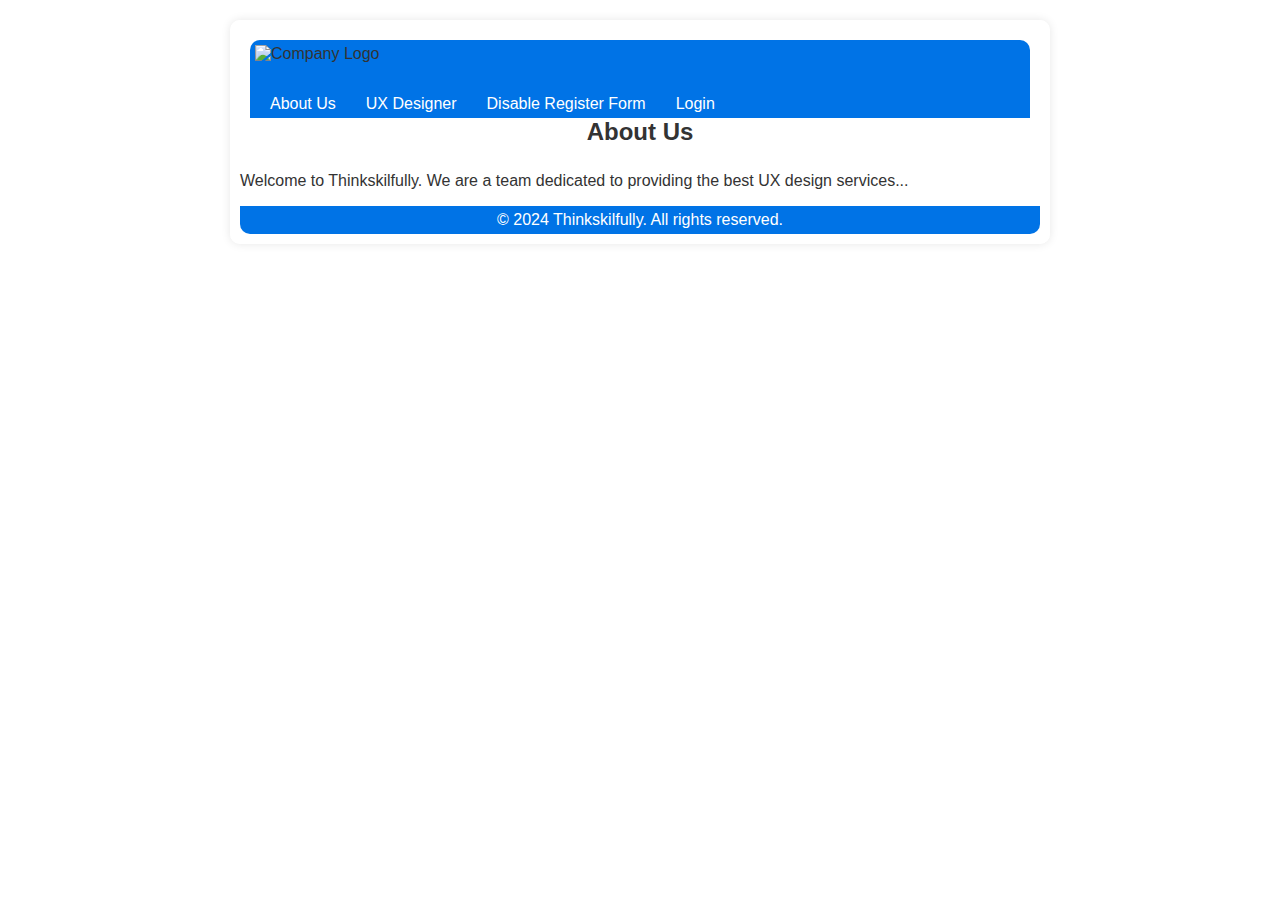
==== about-us.html @ 9ef7169d "first commit" ====
<!DOCTYPE html>
<html lang="en">
<head>
    <meta charset="UTF-8">
    <meta name="viewport" content="width=device-width, initial-scale=1.0">
    <title>About Us - Thinkskilfully</title>
    <link rel="stylesheet" href="styles.css">
</head>
<body>
    <div class="container">
        <header class="header">
            <div class="navbar">
                <img src="logo.png" alt="Company Logo" class="logo">
                <nav>
                    <ul>

                        <li><a href="about-us.html">About Us</a></li>
                        <li><a href="ux-designer.html">UX Designer</a></li>
                        <li><a href="disable-register-form.html">Disable Register Form</a></li>
                        <li><a href="login.html">Login</a></li>
                    </ul>
                </nav>
            </div>
            <h1>About Us</h1>
        </header>
        <section>
            <p>Welcome to Thinkskilfully. We are a team dedicated to providing the best UX design services...</p>
            <!-- Add more content about your company here -->
        </section>
        <footer class="footer">
            <p>&copy; 2024 Thinkskilfully. All rights reserved.</p>
        </footer>
    </div>
</body>
</html>
---- styles.css ----
body {
  font-family: Arial, sans-serif;
  background: url('https://your-image-url.com/background.jpg') no-repeat center center fixed;
  background-size: cover;
  margin: 0;
  padding: 0;
  color: #333;
}

.container {
  max-width: 800px;
  margin: auto;
  background-color: rgb(255, 255, 255, 0.9);
  box-shadow: 0 0 10px rgba(0, 0, 0, 0.1);
  padding: 20px;
  border-radius: 10px;
  margin-top: 50px;
  margin-bottom: 50px;
}

.navbar {
  display: flex;
  align-items: center;
  justify-content: space-between;
  padding: 10px;
  background-color: #0073e6;
  border-radius: 10px 10px 0 0;
}

.logo {
  height: 50px;
}

.navbar nav ul {
  list-style-type: none;
  margin: 0;
  padding: 0;
  display: flex;
}

.navbar nav ul li {
  margin: 0 10px;
}

.navbar nav ul li a {
  color: white;
  text-decoration: none;
  padding: 10px;
  border-radius: 5px;
}

.navbar nav ul li a:hover {
  background-color: rgba(255, 255, 255, 0.2);
}

.header {
  text-align: center;
  padding: 20px;
}

.header h1 {
  margin: 0;
  font-size: 2em;
}

.header h2 {
  margin: 10px 0 20px;
}

.typeform-section {
  margin: 20px 0;
}

.calendly-section {
  margin: 20px 0;
  text-align: center;
}

.footer {
  text-align: center;
  padding: 10px;
  background-color: #0073e6;
  color: #fff;
  border-radius: 0 0 10px 10px;
}

.footer p {
  margin: 0;
}

.calendly-inline-widget {
  border: none;
}

/* Responsive Styles for All Media */
@media all {
  .container {
      margin-top: 20px;
      margin-bottom: 20px;
      padding: 10px;
  }

  .navbar {
      flex-direction: column;
      align-items: flex-start;
      padding: 5px;
      border-radius: 10px 10px 0 0;
  }

  .navbar nav ul {
    flex-direction: row; /* 在较小屏幕上将导航选项设置为水平排列 */
    margin-top: 10px;
  }

  .navbar nav ul li {
    margin: 0 5px; /* 调整导航选项之间的间距 */
  }

  .header {
      padding: 10px;
  }

  .typeform-section,
  .calendly-section {
      margin: 10px 0;
  }

  .footer {
      padding: 5px;
      border-radius: 0 0 10px 10px;
  }

  .logo {
      height: 40px;
  }

  .header h1 {
      font-size: 1.5em;
  }

  .header h2 {
      font-size: 1em;
  }
}

/* --------*/
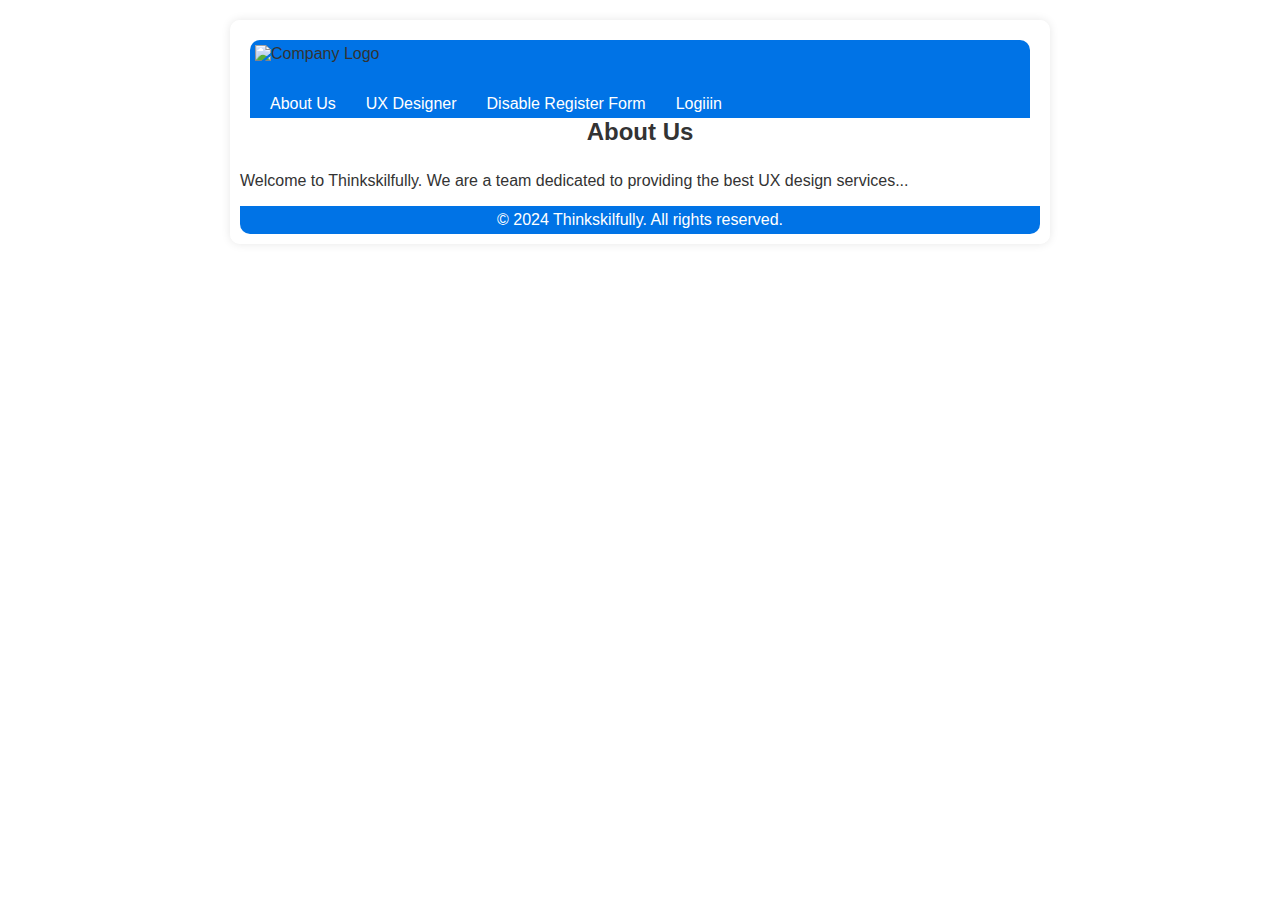
==== commit ac48140d: "logiiin test" ====
--- a/about-us.html
+++ b/about-us.html
@@ -17,7 +17,7 @@
                         <li><a href="about-us.html">About Us</a></li>
                         <li><a href="ux-designer.html">UX Designer</a></li>
                         <li><a href="disable-register-form.html">Disable Register Form</a></li>
-                        <li><a href="login.html">Login</a></li>
+                        <li><a href="login.html">Logiiin</a></li>
                     </ul>
                 </nav>
             </div>
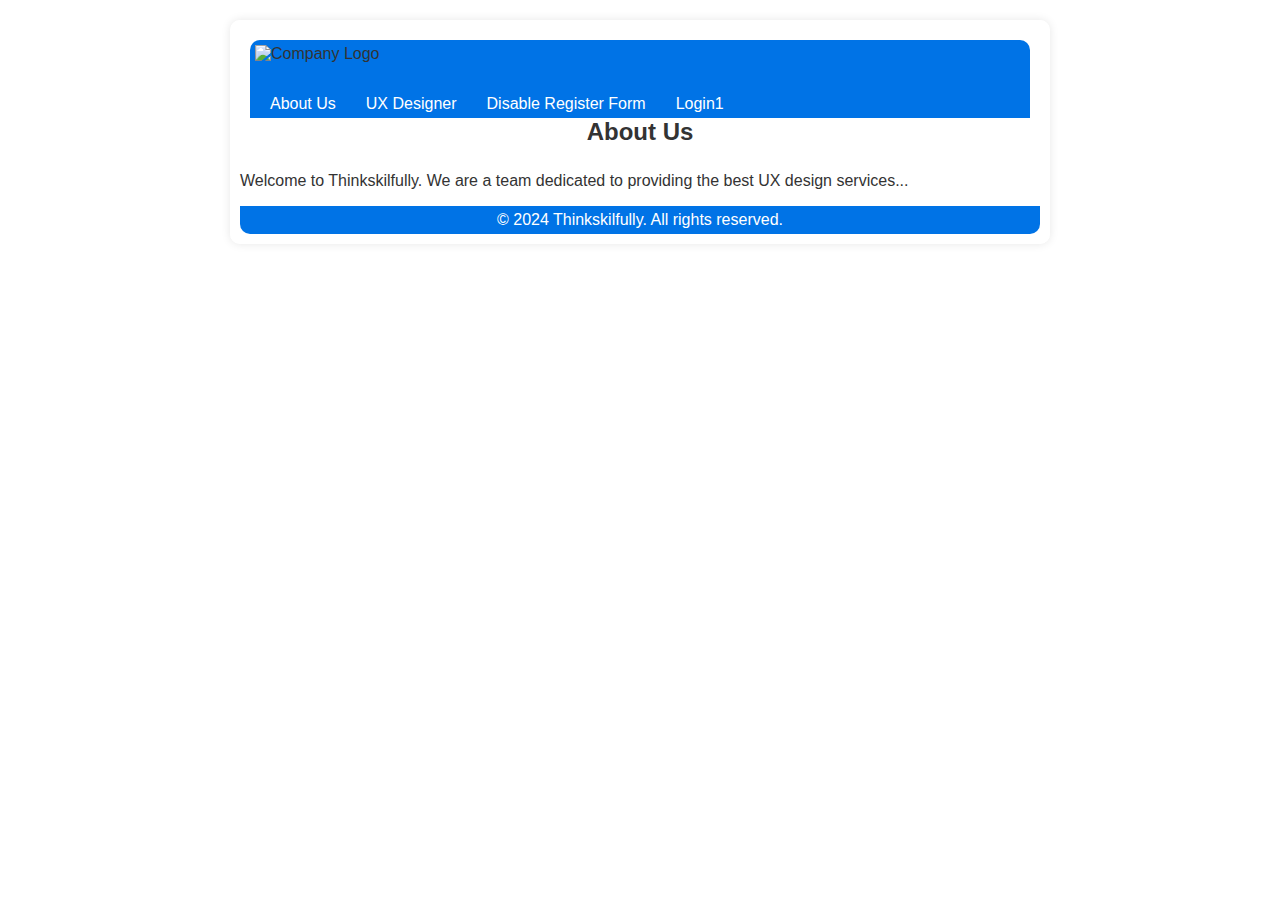
==== commit 58818994: "login1 + if" ====
--- a/about-us.html
+++ b/about-us.html
@@ -17,7 +17,7 @@
                         <li><a href="about-us.html">About Us</a></li>
                         <li><a href="ux-designer.html">UX Designer</a></li>
                         <li><a href="disable-register-form.html">Disable Register Form</a></li>
-                        <li><a href="login.html">Logiiin</a></li>
+                        <li><a href="login.html">Login1</a></li>
                     </ul>
                 </nav>
             </div>
